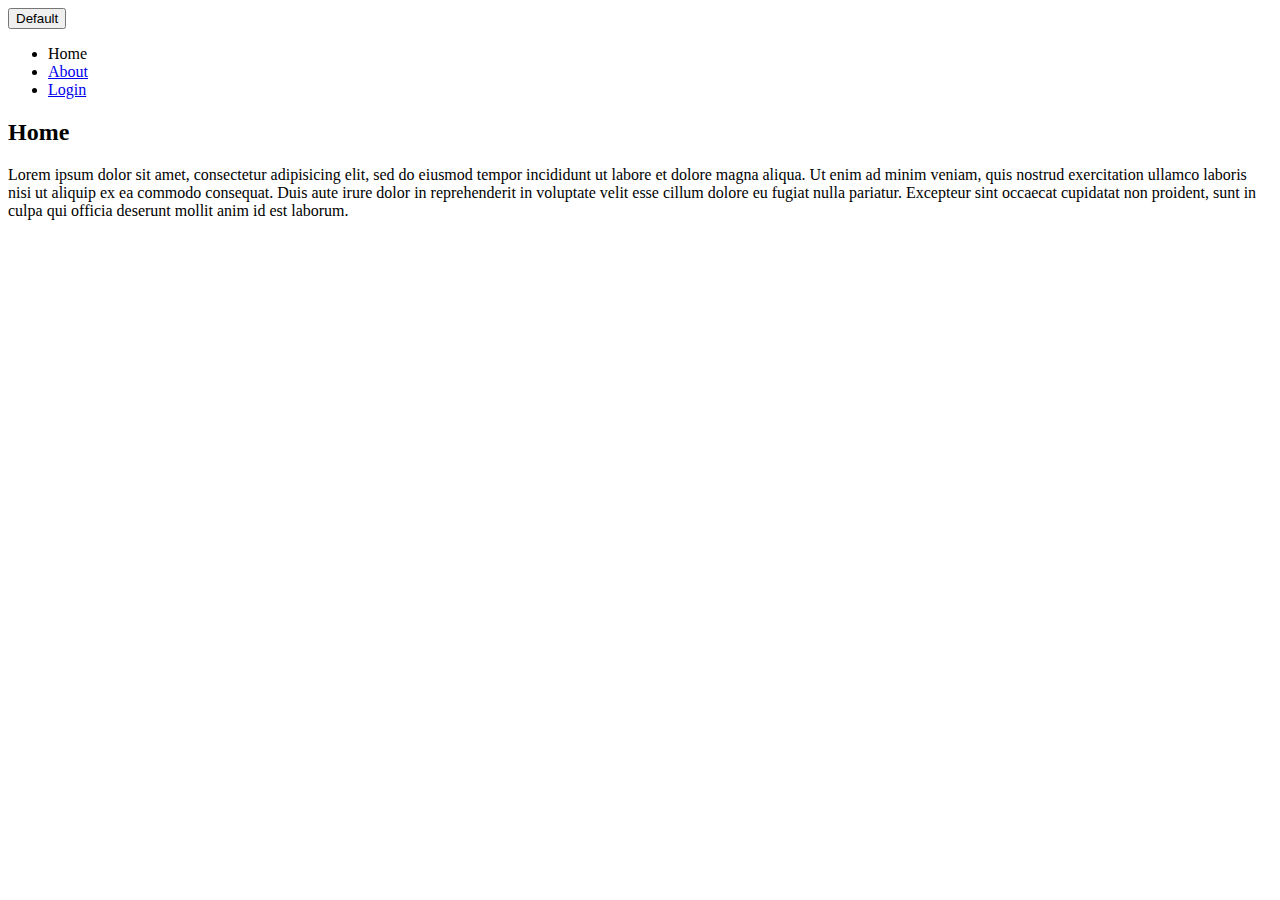
==== CSS/index.html @ 634b5879 "cmm" ====
<!DOCTYPE html>
<html>
<head>
  <title>My first website!</title>
</head>
<body>
  <button class="btn btn-primary">Default</button>
  <header>
    <nav>
      <ul>
        <li>Home</li>
        <li><a href="about.html">About</a></li>
        <li><a href="login.html">Login</a></li>
      </ul>
    </nav>
  </header>
  <section>
    <h2>Home</h2>
    <p>Lorem ipsum dolor sit amet, consectetur adipisicing elit, sed do eiusmod
    tempor incididunt ut labore et dolore magna aliqua. Ut enim ad minim veniam,
    quis nostrud exercitation ullamco laboris nisi ut aliquip ex ea commodo
    consequat. Duis aute irure dolor in reprehenderit in voluptate velit esse
    cillum dolore eu fugiat nulla pariatur. Excepteur sint occaecat cupidatat non
    proident, sunt in culpa qui officia deserunt mollit anim id est laborum.</p>
  </section>
</body>
</html>
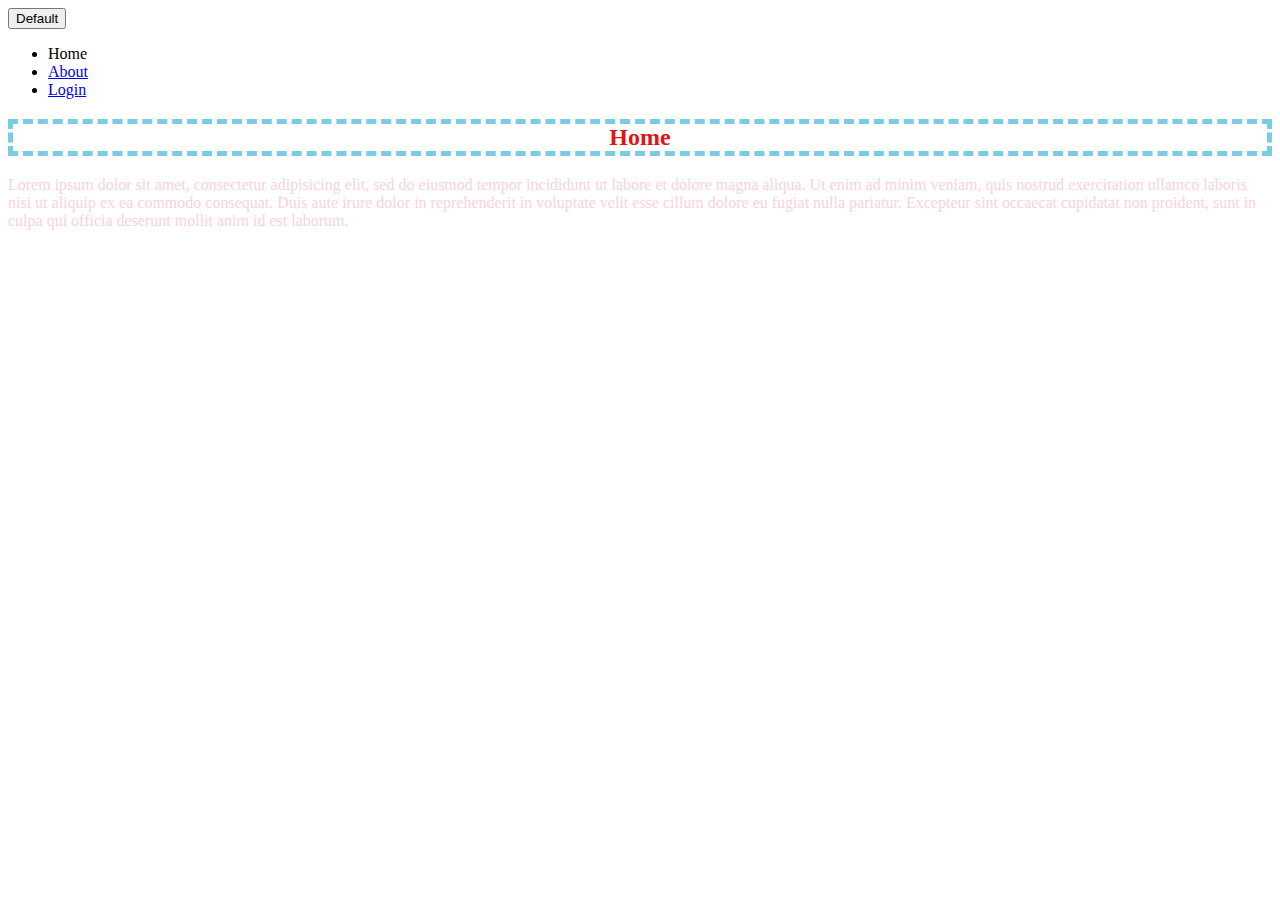
==== commit 01eaa68b: "commit" ====
--- a/CSS/index.html
+++ b/CSS/index.html
@@ -3,6 +3,7 @@
 <html>
 <head>
   <title>My first website!</title>
+  <link rel="stylesheet" type = "text/css" href="style.css">
 </head>
 <body>
   <button class="btn btn-primary">Default</button>
--- a/CSS/style.css
+++ b/CSS/style.css
@@ -0,0 +1,47 @@
+/*Selector{
+    Property: value;
+}*/
+h2 {
+    color:rgb(221, 23, 23);
+    /*background-color:rgb(173, 234, 238);*/
+    text-align: center;
+    border: 5px dashed rgb(120, 205, 226);
+}
+p{
+    color: rgb(250, 211, 218);
+}
+
+
+
+
+
+
+
+
+
+
+
+
+
+
+
+
+
+
+
+
+
+
+
+
+
+
+
+
+
+
+
+
+
+
+
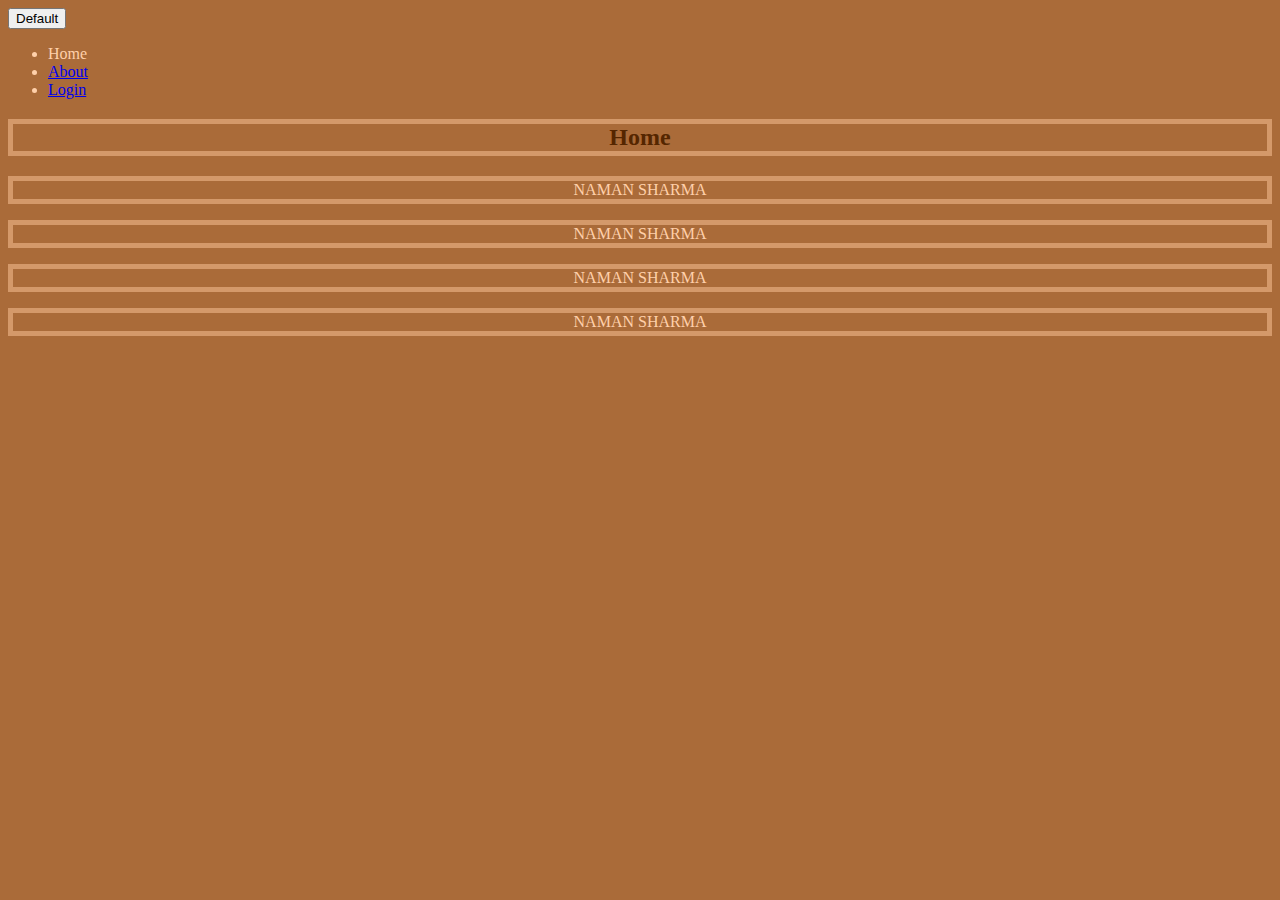
==== commit 369d0e0a: "cmt1" ====
--- a/CSS/index.html
+++ b/CSS/index.html
@@ -18,12 +18,11 @@
   </header>
   <section>
     <h2>Home</h2>
-    <p>Lorem ipsum dolor sit amet, consectetur adipisicing elit, sed do eiusmod
-    tempor incididunt ut labore et dolore magna aliqua. Ut enim ad minim veniam,
-    quis nostrud exercitation ullamco laboris nisi ut aliquip ex ea commodo
-    consequat. Duis aute irure dolor in reprehenderit in voluptate velit esse
-    cillum dolore eu fugiat nulla pariatur. Excepteur sint occaecat cupidatat non
-    proident, sunt in culpa qui officia deserunt mollit anim id est laborum.</p>
+    <p>NAMAN SHARMA</p>
+    <p>NAMAN SHARMA</p>
+    <p>NAMAN SHARMA</p>
+    <p>NAMAN SHARMA</p>
+
   </section>
 </body>
 </html>--- a/CSS/style.css
+++ b/CSS/style.css
@@ -1,14 +1,21 @@
 /*Selector{
     Property: value;
 }*/
-h2 {
-    color:rgb(221, 23, 23);
+body{
+    background-color: rgb(170, 107, 57);
+}
+h2,p {
+    color:rgb(85, 38, 0);
     /*background-color:rgb(173, 234, 238);*/
     text-align: center;
-    border: 5px dashed rgb(120, 205, 226);
+    border: 5px solid rgb(212, 153, 106);
+    cursor: progress;
 }
 p{
-    color: rgb(250, 211, 218);
+    color: rgb(255, 208, 170);
+}
+li {
+    color: rgb(255, 208, 170);
 }
 
 
@@ -45,3 +52,7 @@
 
 
 
+
+
+
+
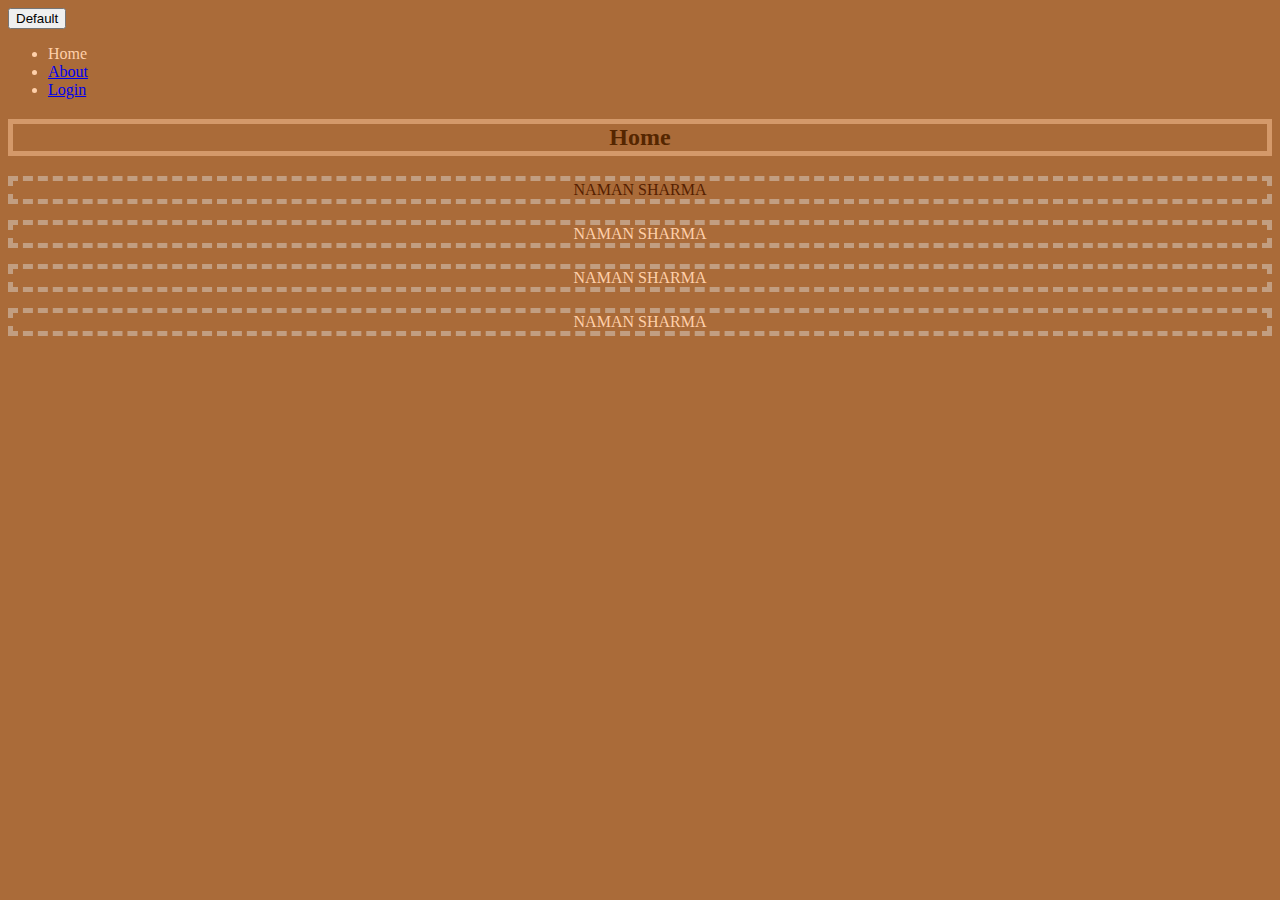
==== commit a31deb41: "commit" ====
--- a/CSS/index.html
+++ b/CSS/index.html
@@ -18,11 +18,12 @@
   </header>
   <section>
     <h2>Home</h2>
-    <p>NAMAN SHARMA</p>
-    <p>NAMAN SHARMA</p>
-    <p>NAMAN SHARMA</p>
-    <p>NAMAN SHARMA</p>
-
+    <div id = "div1"></div>
+    <p class="webtext main">NAMAN SHARMA</p>
+    <p class="webtext">NAMAN SHARMA</p>
+    <p class="webtext">NAMAN SHARMA</p>
+    <p class="webtext">NAMAN SHARMA</p>
+  </div>
   </section>
 </body>
 </html>--- a/CSS/style.css
+++ b/CSS/style.css
@@ -16,6 +16,15 @@
 }
 li {
     color: rgb(255, 208, 170);
+}
+.webtext {
+    border: 5px dashed rgb(194, 158, 129);
+}
+.main {
+    color: rgb(85, 30, 0);
+}
+#div1{
+    background: rgb(158, 158, 209)
 }
 
 
